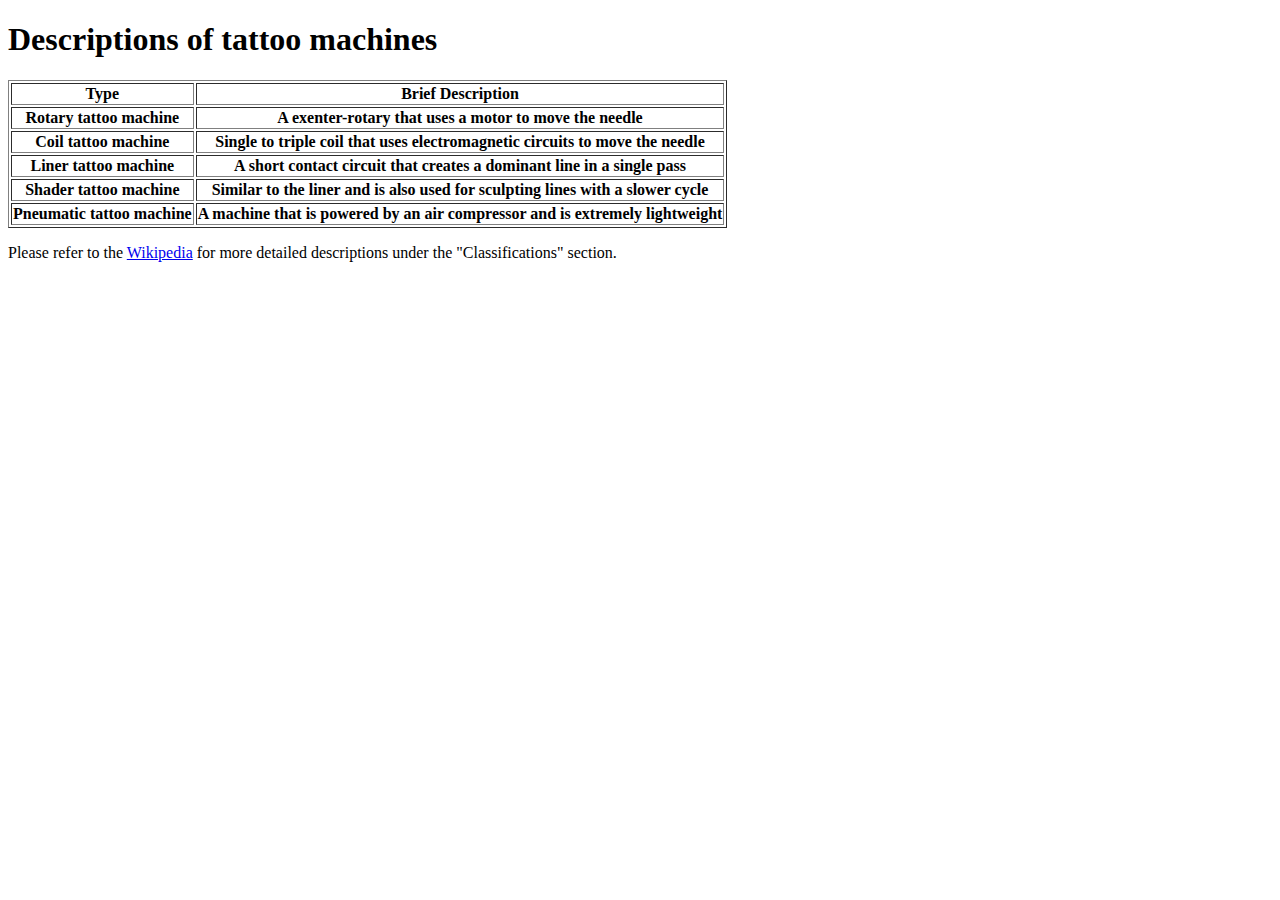
==== descriptions.html @ 8483c1d9 "Update descriptions page with table and link" ====
<!DOCTYPE html>
<html>
<head>
	<title>Descriptions</title>
</head>
<body>
	<h1>Descriptions of tattoo machines</h1>
	<table border="1">
		<tr>
			<th>Type</th>
			<th>Brief Description</th>
		</tr>
		<tr>
			<th>Rotary tattoo machine</th>
			<th>A exenter-rotary that uses a motor to move the needle</th>
		</tr>
		<tr>
			<th>Coil tattoo machine</th>
			<th>Single to triple coil that uses electromagnetic circuits to move the needle</th>
		</tr>
		<tr>
			<th>Liner tattoo machine</th>
			<th>A short contact circuit that creates a dominant line in a single pass</th>
		</tr>
		<tr>
			<th>Shader tattoo machine</th>
			<th>Similar to the liner and is also used for sculpting lines with a slower cycle</th>
		</tr>
		<tr>
			<th>Pneumatic tattoo machine</th>
			<th>A machine that is powered by an air compressor and is extremely lightweight</th>
		</tr>
	</table>
	<p>Please refer to the <a href="https://en.wikipedia.org/wiki/Tattoo_machine">Wikipedia</a> for more detailed descriptions under the "Classifications" section.


</body>
</html>
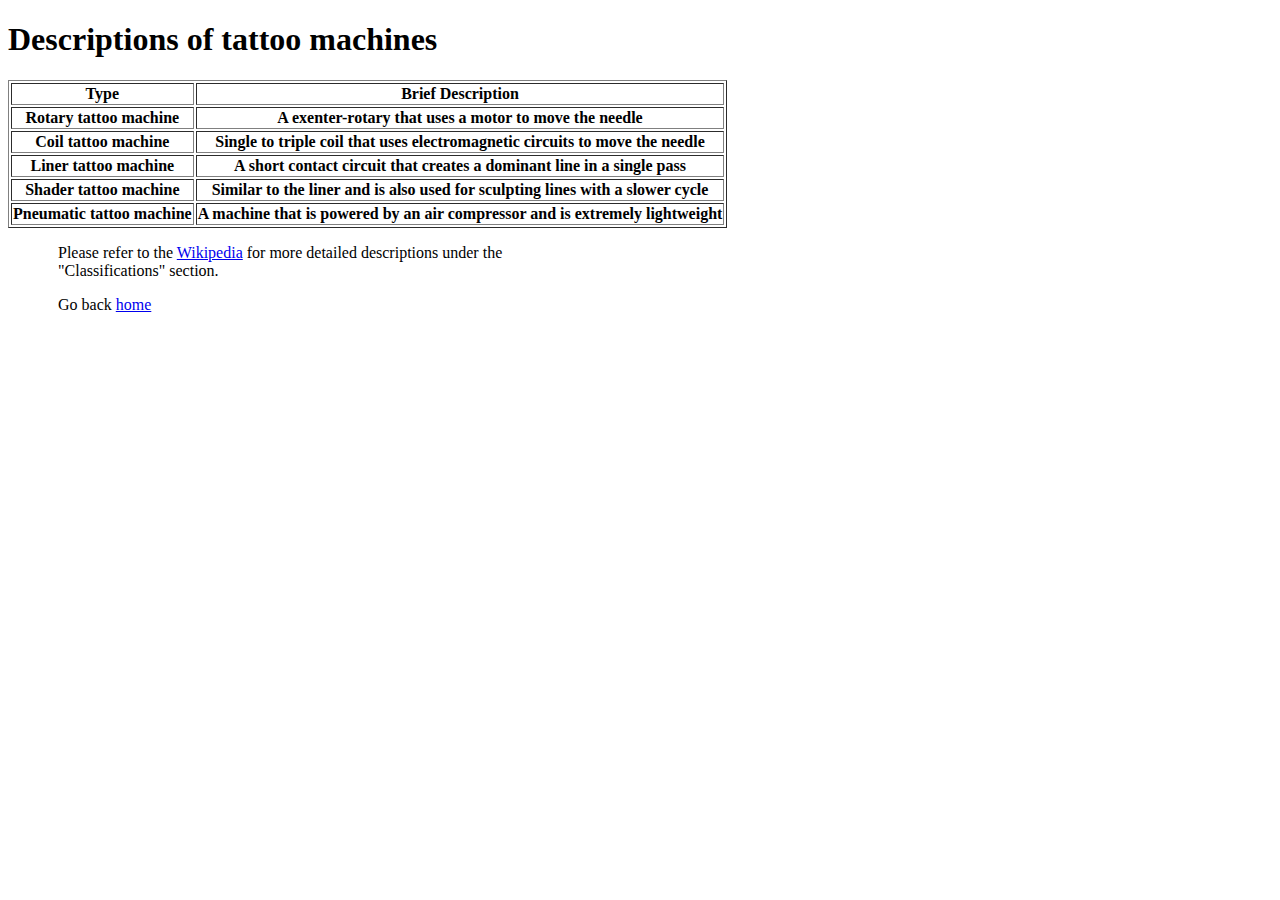
==== commit 02c2a999: "Add link to homepage" ====
--- a/descriptions.html
+++ b/descriptions.html
@@ -2,6 +2,7 @@
 <html>
 <head>
 	<title>Descriptions</title>
+	<link rel="stylesheet" type="text/css" href="styles.css">
 </head>
 <body>
 	<h1>Descriptions of tattoo machines</h1>
@@ -32,6 +33,8 @@
 		</tr>
 	</table>
 	<p>Please refer to the <a href="https://en.wikipedia.org/wiki/Tattoo_machine">Wikipedia</a> for more detailed descriptions under the "Classifications" section.
+	<br>
+		<p>Go back <a href="index.html">home</a></p>
 
 
 </body>
--- a/styles.css
+++ b/styles.css
@@ -0,0 +1,24 @@
+body {
+	background: white;
+}
+
+a:visited {
+	color: pink;
+}
+
+p {
+	margin-left: 50px;
+	width: 500px;
+}
+
+#other {
+	font-style: italic;
+}
+
+footer {
+	font-size: 9pt;
+	width: 100%;
+	text-align: center;
+	font-family: Helvetica;
+	border: 1px solid;
+}